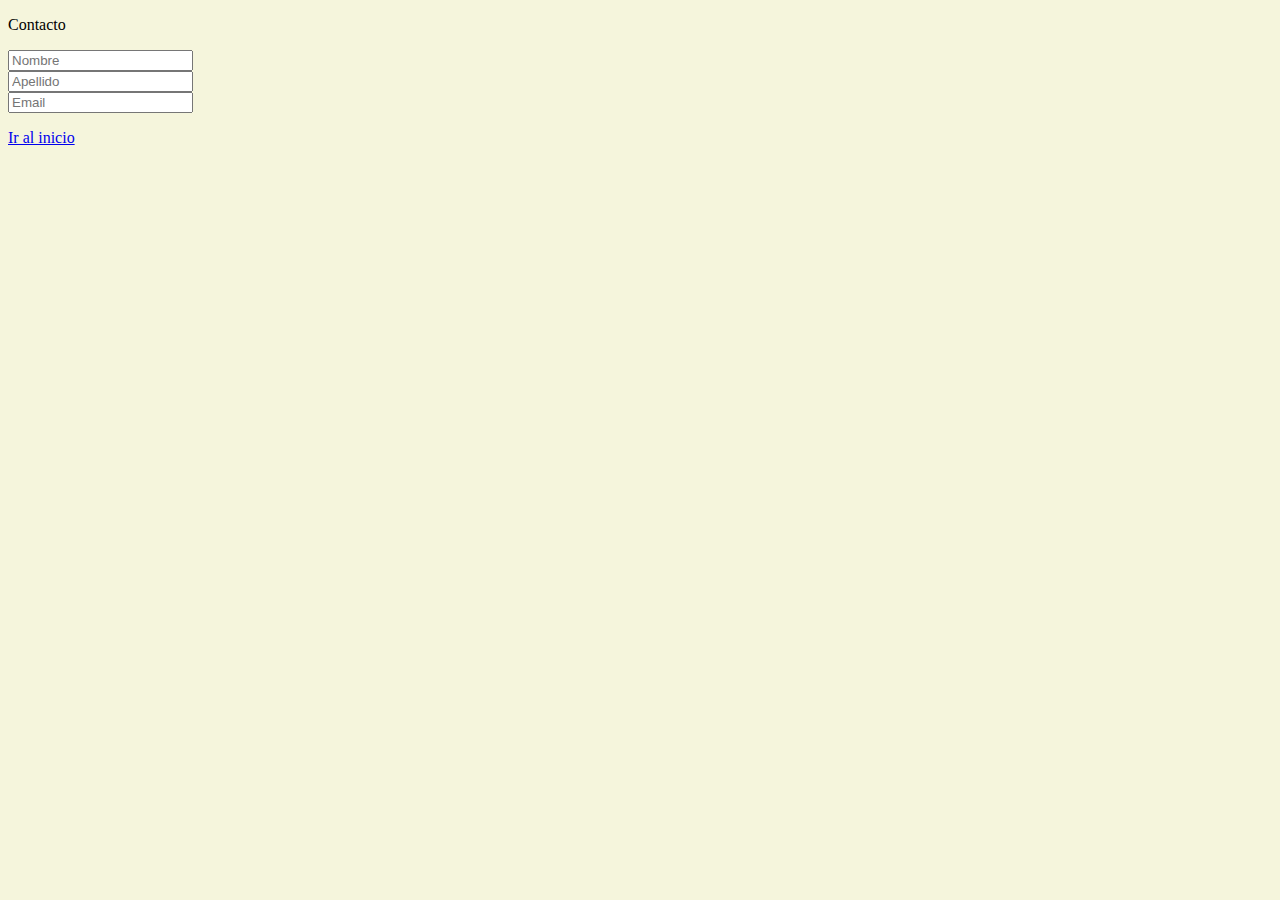
==== formulario.html @ 334abcf6 "Subida de formulario a la rama funcionalidad" ====
<!doctype html>
<html lang="en">
    <head>
        <title>Title</title>
        <!-- Required meta tags -->
        <meta charset="utf-8" />
        <meta
            name="viewport"
            content="width=device-width, initial-scale=1, shrink-to-fit=no"
        />
        <link rel="stylesheet" href="css/style.css">
        <!-- Bootstrap CSS v5.2.1 -->
        <link
            href="https://cdn.jsdelivr.net/npm/bootstrap@5.3.2/dist/css/bootstrap.min.css"
            rel="stylesheet"
            integrity="sha384-T3c6CoIi6uLrA9TneNEoa7RxnatzjcDSCmG1MXxSR1GAsXEV/Dwwykc2MPK8M2HN"
            crossorigin="anonymous"
        />
    </head>

    <body id="formulario">
        <header>
            <p class="display-3">Contacto</p>
        </header>
        <main>
            <div class="container">
                <input type="text" placeholder="Nombre">
                <br>
                <input type="text" placeholder="Apellido">
                <br>
                <input type="email" placeholder="Email">
            </div>
            
        </main>
        <footer>
            <p><a href="index.html">Ir al inicio</a></p>
        </footer>
        <!-- Bootstrap JavaScript Libraries -->
        <script
            src="https://cdn.jsdelivr.net/npm/@popperjs/core@2.11.8/dist/umd/popper.min.js"
            integrity="sha384-I7E8VVD/ismYTF4hNIPjVp/Zjvgyol6VFvRkX/vR+Vc4jQkC+hVqc2pM8ODewa9r"
            crossorigin="anonymous"
        ></script>

        <script
            src="https://cdn.jsdelivr.net/npm/bootstrap@5.3.2/dist/js/bootstrap.min.js"
            integrity="sha384-BBtl+eGJRgqQAUMxJ7pMwbEyER4l1g+O15P+16Ep7Q9Q+zqX6gSbd85u4mG4QzX+"
            crossorigin="anonymous"
        ></script>
    </body>
</html>
---- css/style.css ----
body{
    background-color: beige;
}

#titulo{
    padding: 15px;
    margin-bottom: 15px;
    background-color: cornflowerblue;
}

img{
    width: 450px;
    height: 250px;
}

#parrafo1, #parrafo2{
    margin-right: 50px;
    margin-left: 50px;
    margin-top: 25px;
}
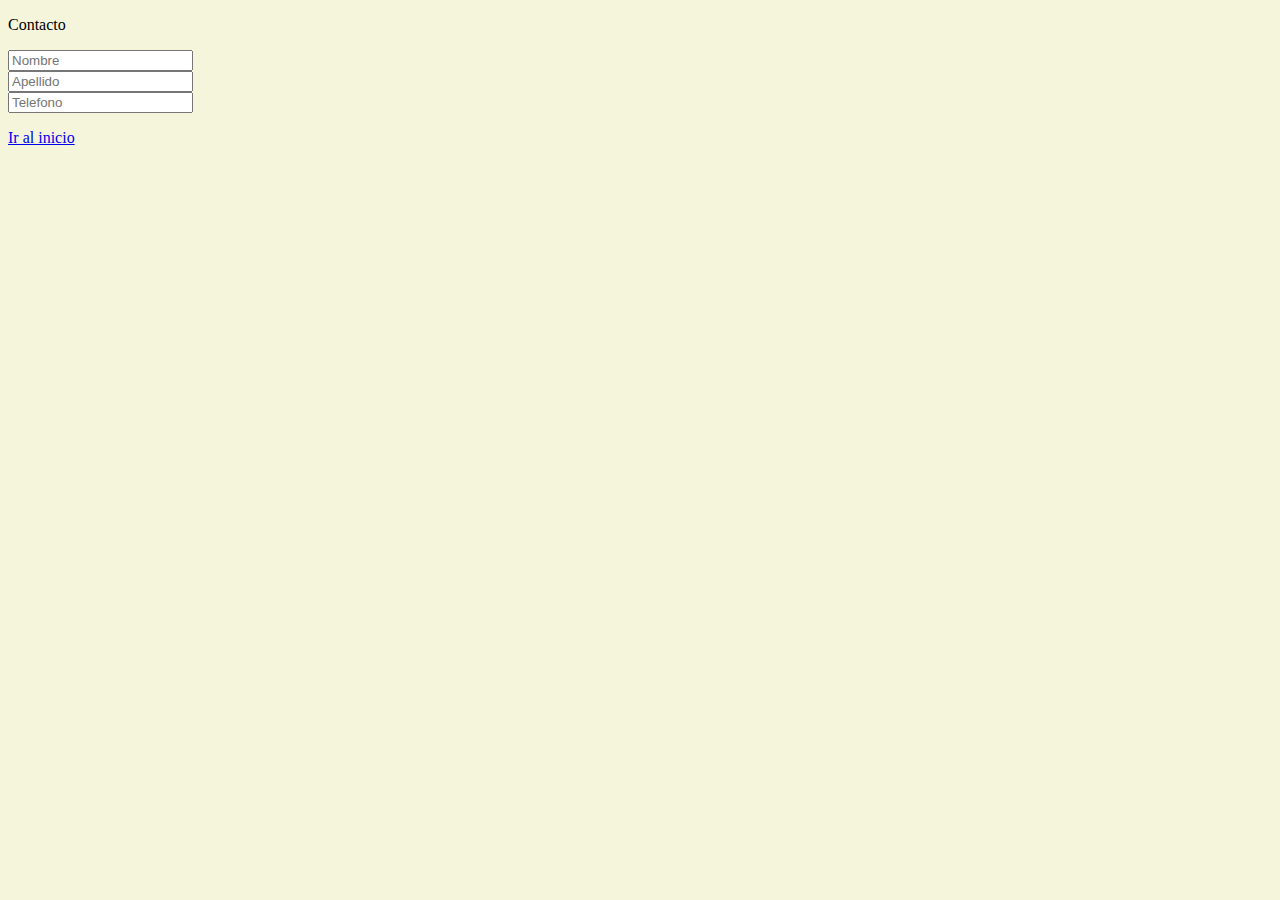
==== commit 08b67f91: "Subida de formulario corregido a la rama bugfix-funcionalidad" ====
--- a/formulario.html
+++ b/formulario.html
@@ -28,7 +28,7 @@
                 <br>
                 <input type="text" placeholder="Apellido">
                 <br>
-                <input type="email" placeholder="Email">
+                <input type="text" placeholder="Telefono">
             </div>
             
         </main>
